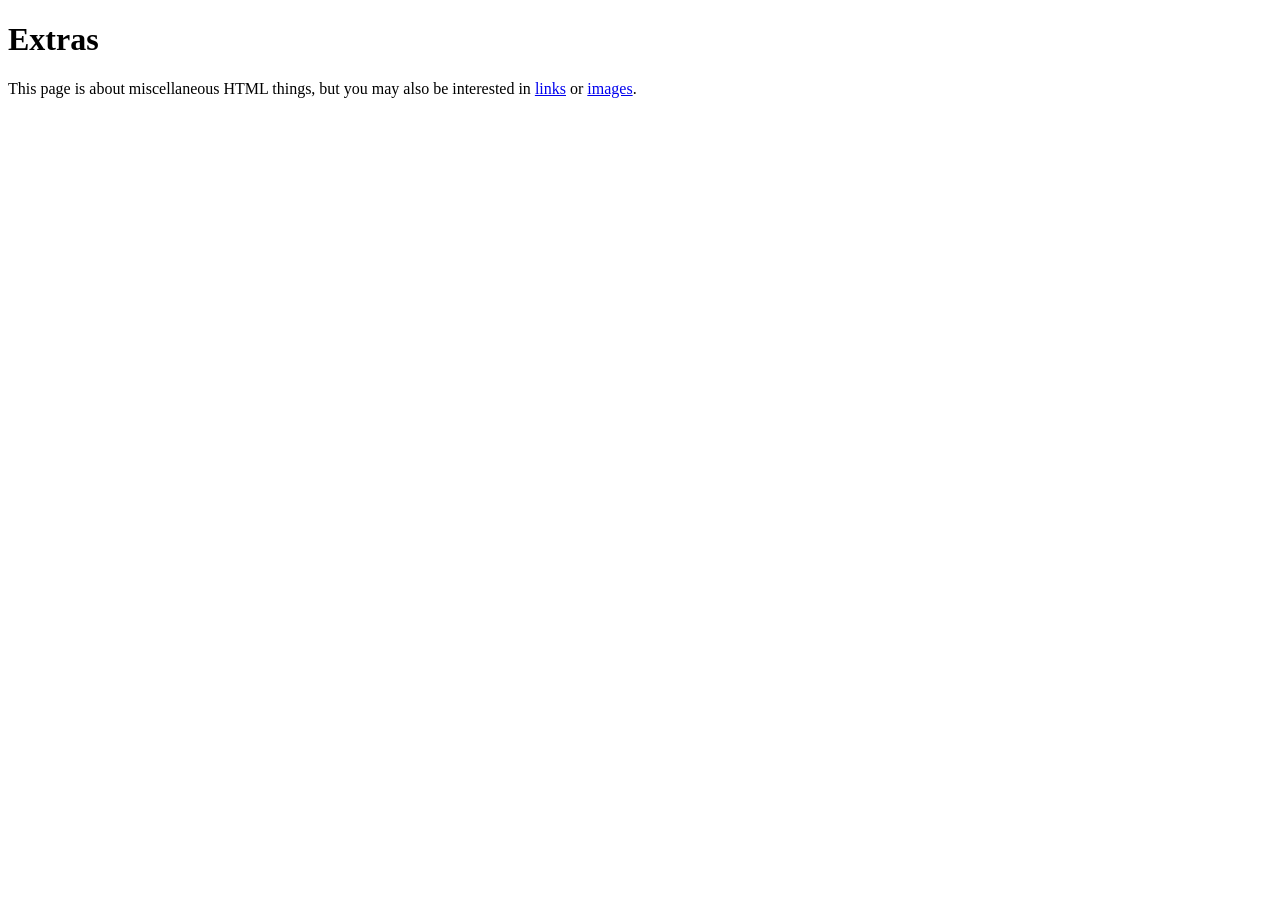
==== links-and-images/misc/extras.html @ 7cd66d94 "practice links and imgs" ====
<!DOCTYPE html>
<html lang="en">
<head>
    <meta charset="UTF-8">
    <meta name="viewport" content="width=device-width, initial-scale=1.0">
    <title>Extras</title>
</head>
<body>
    <h1>Extras</h1>
    <p>This page is about miscellaneous HTML things, but you may also be interested in <a href="../pages/links.html">links</a> or <a href="../pages/images.html">images</a>.</p>
</body>
</html>
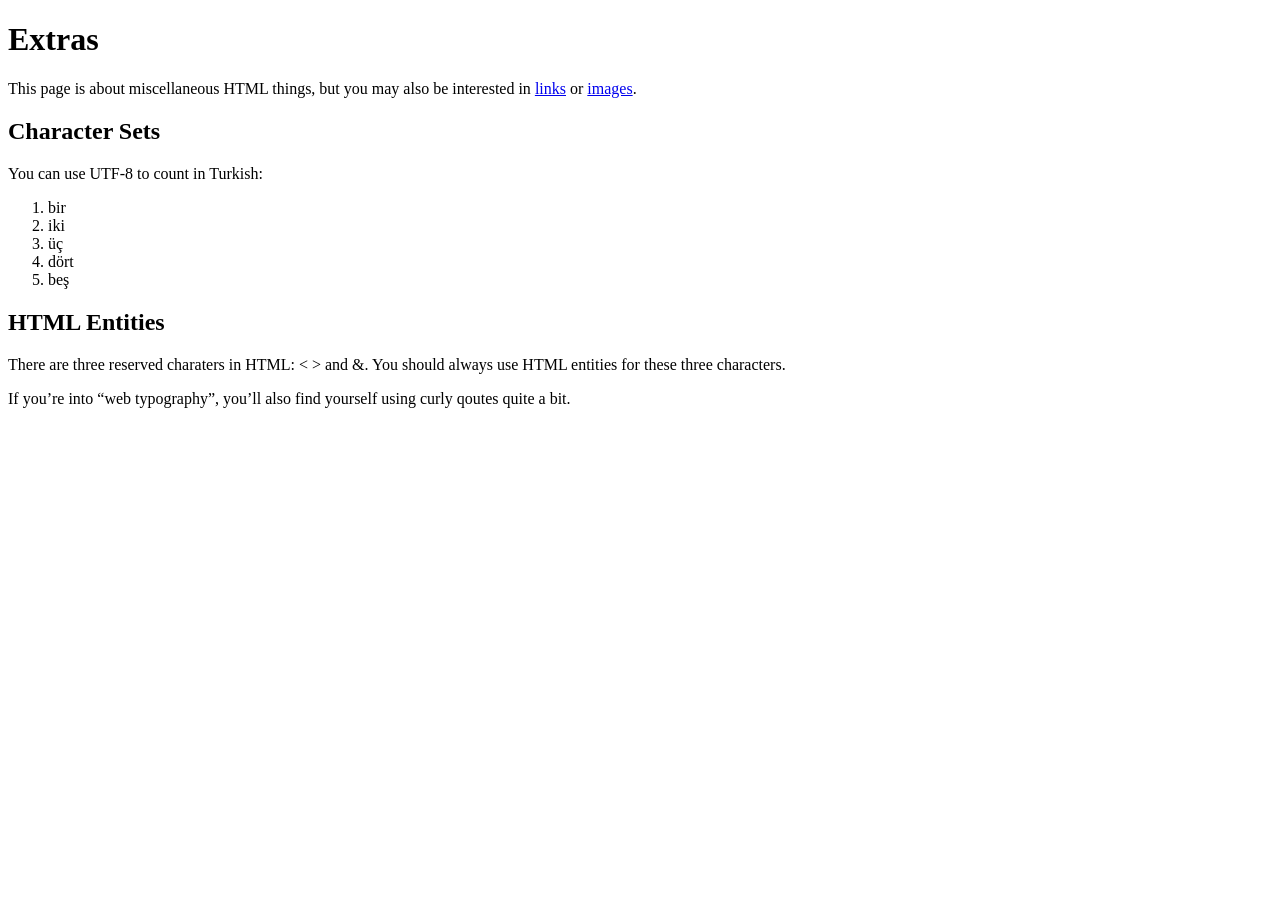
==== commit e8ae9587: "practice links and imgs v2" ====
--- a/links-and-images/misc/extras.html
+++ b/links-and-images/misc/extras.html
@@ -7,6 +7,22 @@
 </head>
 <body>
     <h1>Extras</h1>
-    <p>This page is about miscellaneous HTML things, but you may also be interested in <a href="../pages/links.html">links</a> or <a href="../pages/images.html">images</a>.</p>
+    <p>This page is about miscellaneous HTML things, but you may also be interested in <a href="../pages/links.html" target="_blank" rel="noreferrer">links</a> or <a href="../pages/images.html" target="_blank" referrerpolicy="noreferrer">images</a>.</p>
+
+    <h2>Character Sets</h2>
+    <p>You can use UTF-8 to count in Turkish:</p>
+    <ol>
+        <li>bir</li>
+        <li>iki</li>
+        <li>üç</li>
+        <li>dört</li>
+        <li>beş</li>
+    </ol>
+
+    <h2>HTML Entities</h2>
+    <p>There are three reserved charaters in HTML: &lt; &gt; and &amp;. You
+        should always use HTML entities for these three characters. </p>
+    <p>If you&rsquo;re into &ldquo;web typography&rdquo;, you&rsquo;ll also find yourself using curly qoutes quite a bit.</p>
+    
 </body>
 </html>
